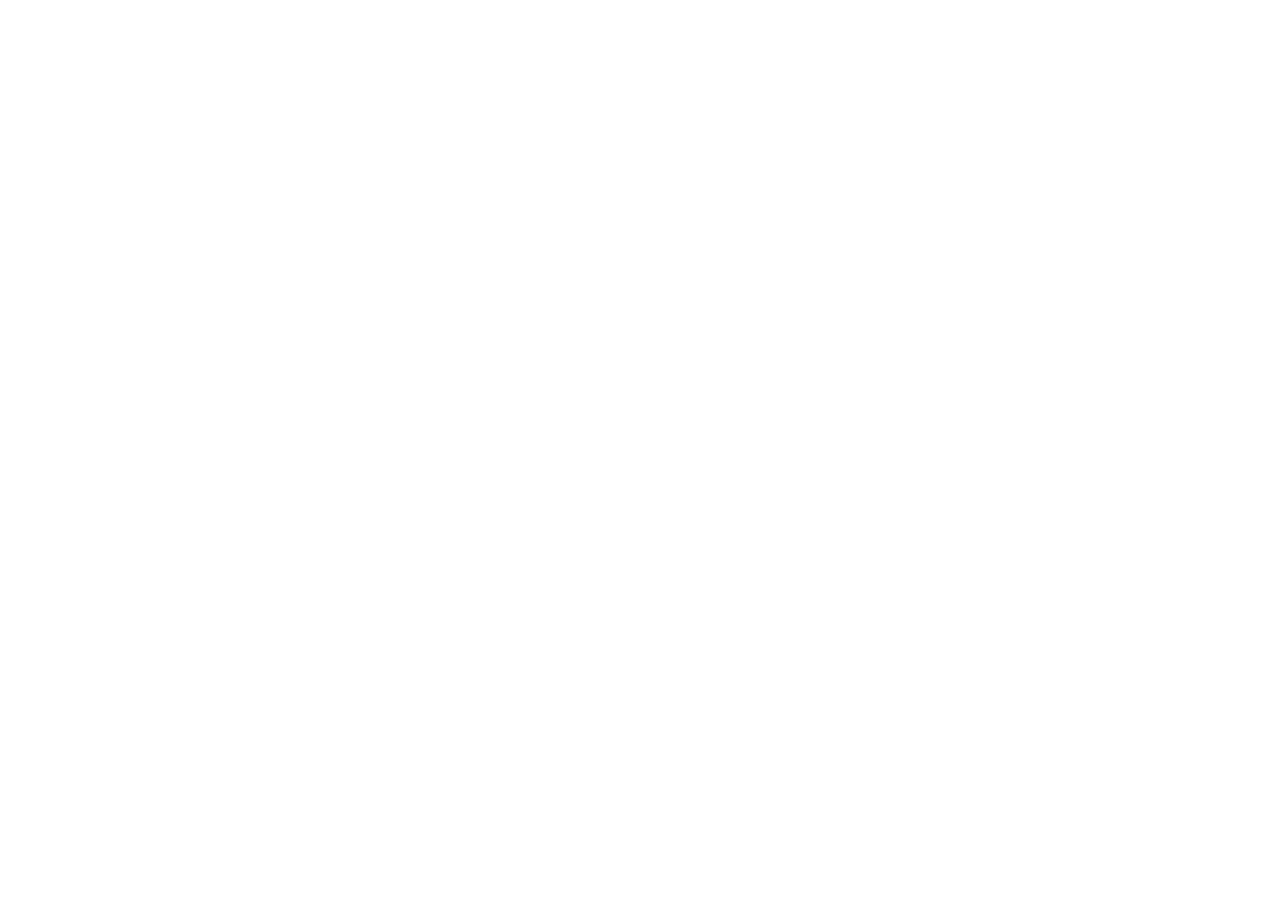
==== about.html @ eaa2e886 "Hello word" ====
<!DOCTYPE html>
<html lang="vi">
<head>
    <meta charset="UTF-8">
    <meta name="viewport" content="width=device-width, initial-scale=1.0">
    <title>Về con gà</title>
</head>
<body>
    
</body>
</html>
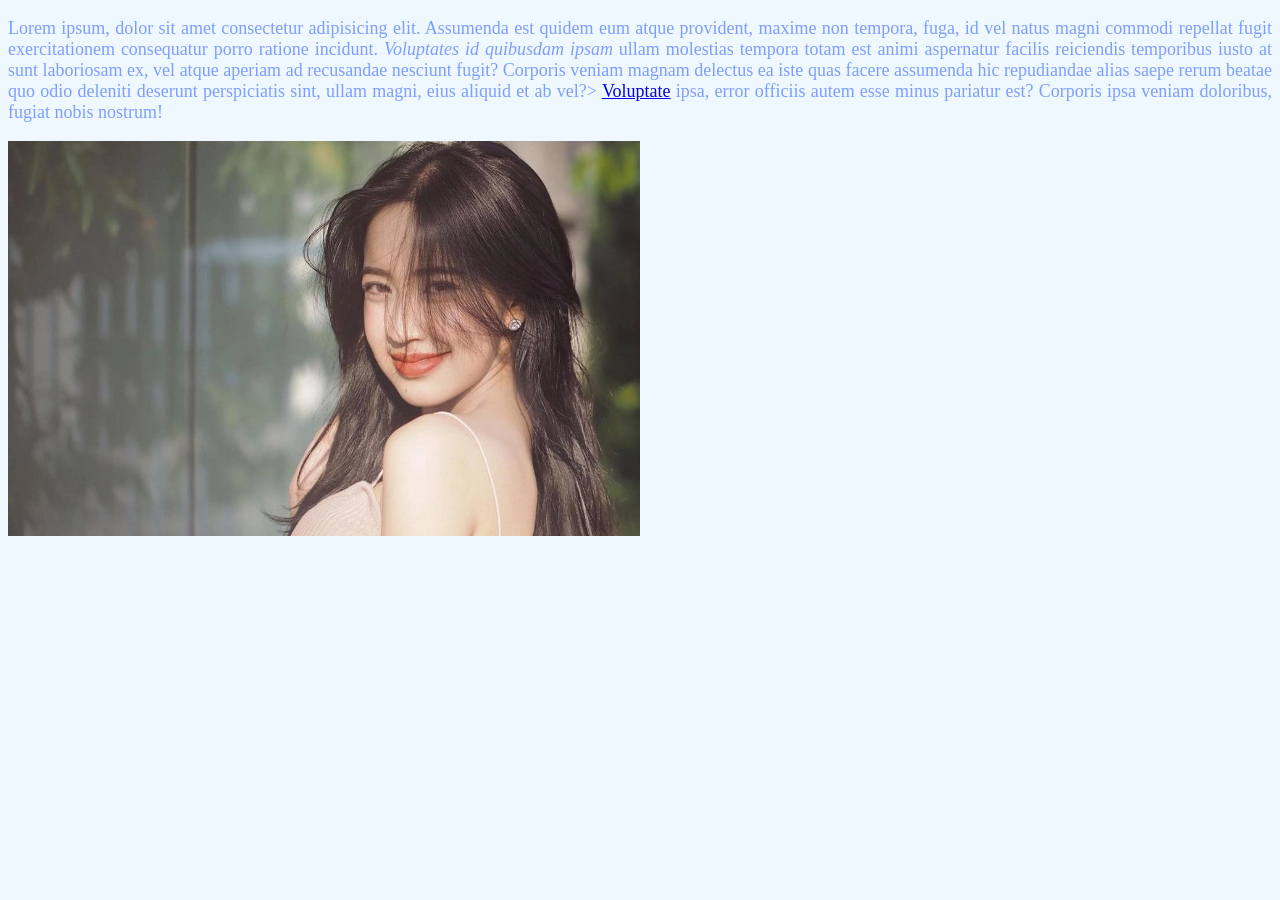
==== commit 11212fcf: "CSS opacity" ====
--- a/about.html
+++ b/about.html
@@ -1,11 +1,32 @@
-<!DOCTYPE html>
+<!doctype html>
 <html lang="vi">
-<head>
-    <meta charset="UTF-8">
-    <meta name="viewport" content="width=device-width, initial-scale=1.0">
+  <head>
+    <meta charset="UTF-8" />
+    <meta name="viewport" content="width=device-width, initial-scale=1.0" />
     <title>Về con gà</title>
-</head>
-<body>
-    
-</body>
-</html>+    <link rel="stylesheet" href="style.css" />
+  </head>
+  <body>
+    <p>
+      Lorem ipsum, dolor sit amet consectetur adipisicing elit. Assumenda est
+      quidem eum atque provident, maxime non tempora, fuga, id vel natus magni
+      commodi repellat fugit exercitationem consequatur porro ratione incidunt.
+      <em>Voluptates id quibusdam ipsam</em> ullam molestias tempora totam est
+      animi aspernatur facilis reiciendis temporibus iusto at sunt laboriosam
+      ex, vel atque aperiam ad recusandae nesciunt fugit? Corporis veniam magnam
+      delectus ea iste quas facere assumenda hic repudiandae alias saepe rerum
+      beatae quo odio deleniti deserunt perspiciatis sint, ullam magni, eius
+      aliquid et ab vel?&#x3E;
+      <a
+        href="https://www.youtube.com/watch?v=IUxuNQVXzec&list=PLPt6-BtUI22oveeGAyckbAXRSmTBGLZP4&index=14"
+        target="_blank"
+        >Voluptate</a
+      >
+      ipsa, error officiis autem esse minus pariatur est? Corporis ipsa veniam
+      doloribus, fugiat nobis nostrum!
+    </p>
+    <a href="./index.html"
+      ><img src="./img/phu-nu-xinh-dep.webp" alt="xinh-dep" width="50%"
+    /></a>
+  </body>
+</html>
--- a/style.css
+++ b/style.css
@@ -0,0 +1,26 @@
+body {
+  background-color: aliceblue;
+}
+h1 {
+  color: blueviolet;
+  font-style: bold;
+  font-family: Arial, Helvetica, sans-serif;
+  text-transform: capitalize;
+  text-align: center;
+  font-size: 30px;
+  background-color: antiquewhite;
+}
+h2,
+h3 {
+  color: blueviolet;
+  font-style: bold;
+  font-family: Arial, Helvetica, sans-serif;
+  text-transform: capitalize;
+  text-align: left;
+  font-size: 22px;
+}
+p {
+  color: rgb(125, 158, 586);
+  text-align: justify;
+  font-size: 18px;
+}
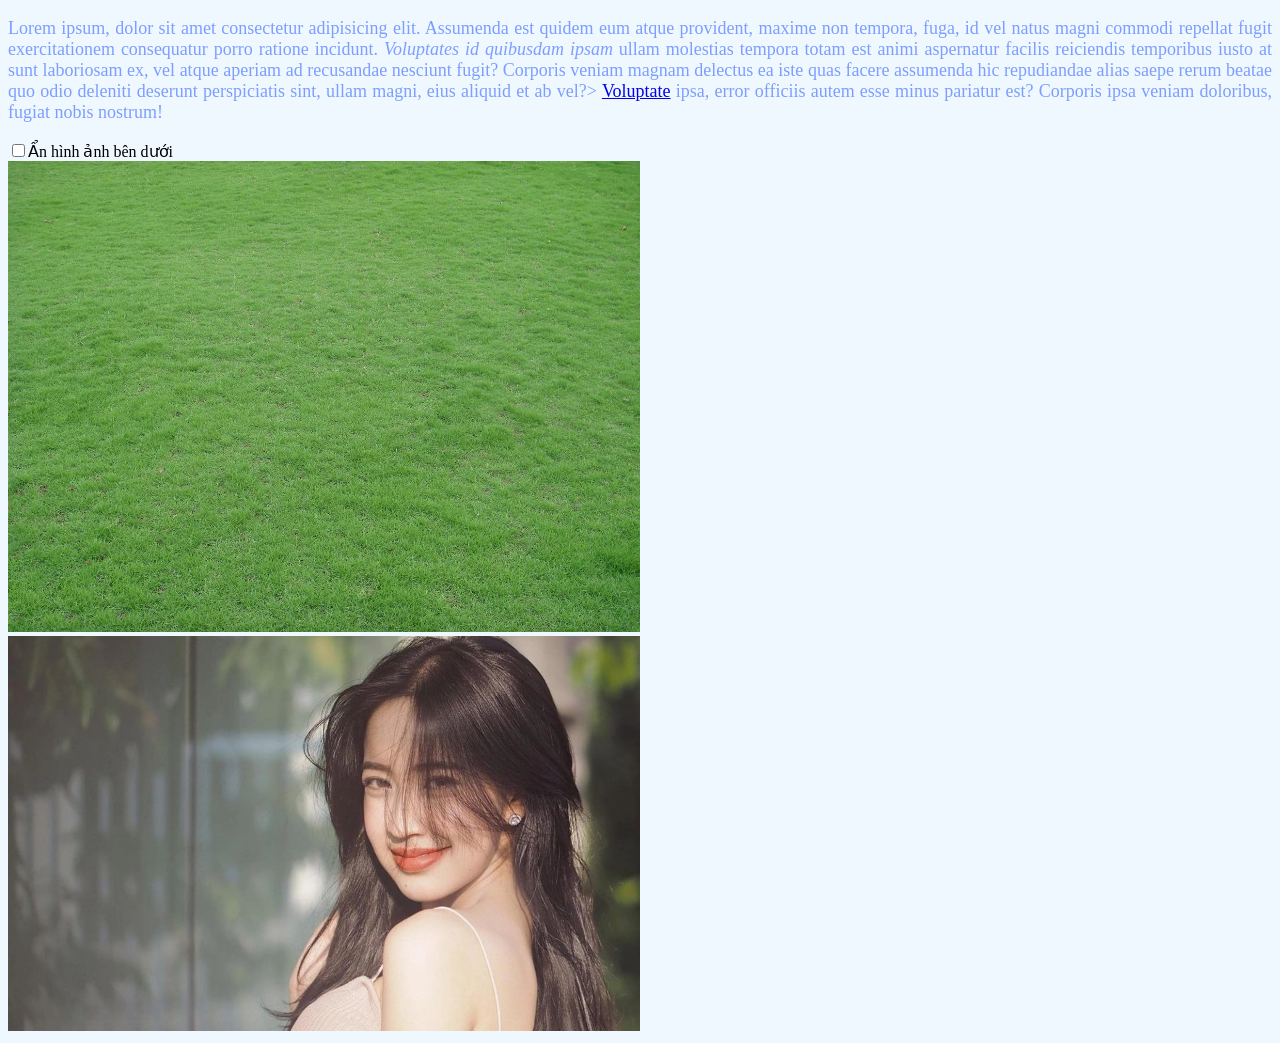
==== commit 1f77ff28: "favicon" ====
--- a/about.html
+++ b/about.html
@@ -4,6 +4,9 @@
     <meta charset="UTF-8" />
     <meta name="viewport" content="width=device-width, initial-scale=1.0" />
     <title>Về con gà</title>
+    <meta name="msapplication-TileColor" content="#ffffff" />
+    <meta name="msapplication-TileImage" content="/ms-icon-144x144.png" />
+    <meta name="theme-color" content="#ffffff" />
     <link rel="stylesheet" href="style.css" />
   </head>
   <body>
@@ -25,6 +28,8 @@
       ipsa, error officiis autem esse minus pariatur est? Corporis ipsa veniam
       doloribus, fugiat nobis nostrum!
     </p>
+    <input type="checkbox" />Ẩn hình ảnh bên dưới<br />
+    <img src="./img/co-nhung-2.jpg" width="50%" />
     <a href="./index.html"
       ><img src="./img/phu-nu-xinh-dep.webp" alt="xinh-dep" width="50%"
     /></a>
--- a/style.css
+++ b/style.css
@@ -24,3 +24,6 @@
   text-align: justify;
   font-size: 18px;
 }
+input:checked ~ img {
+  display: none;
+}
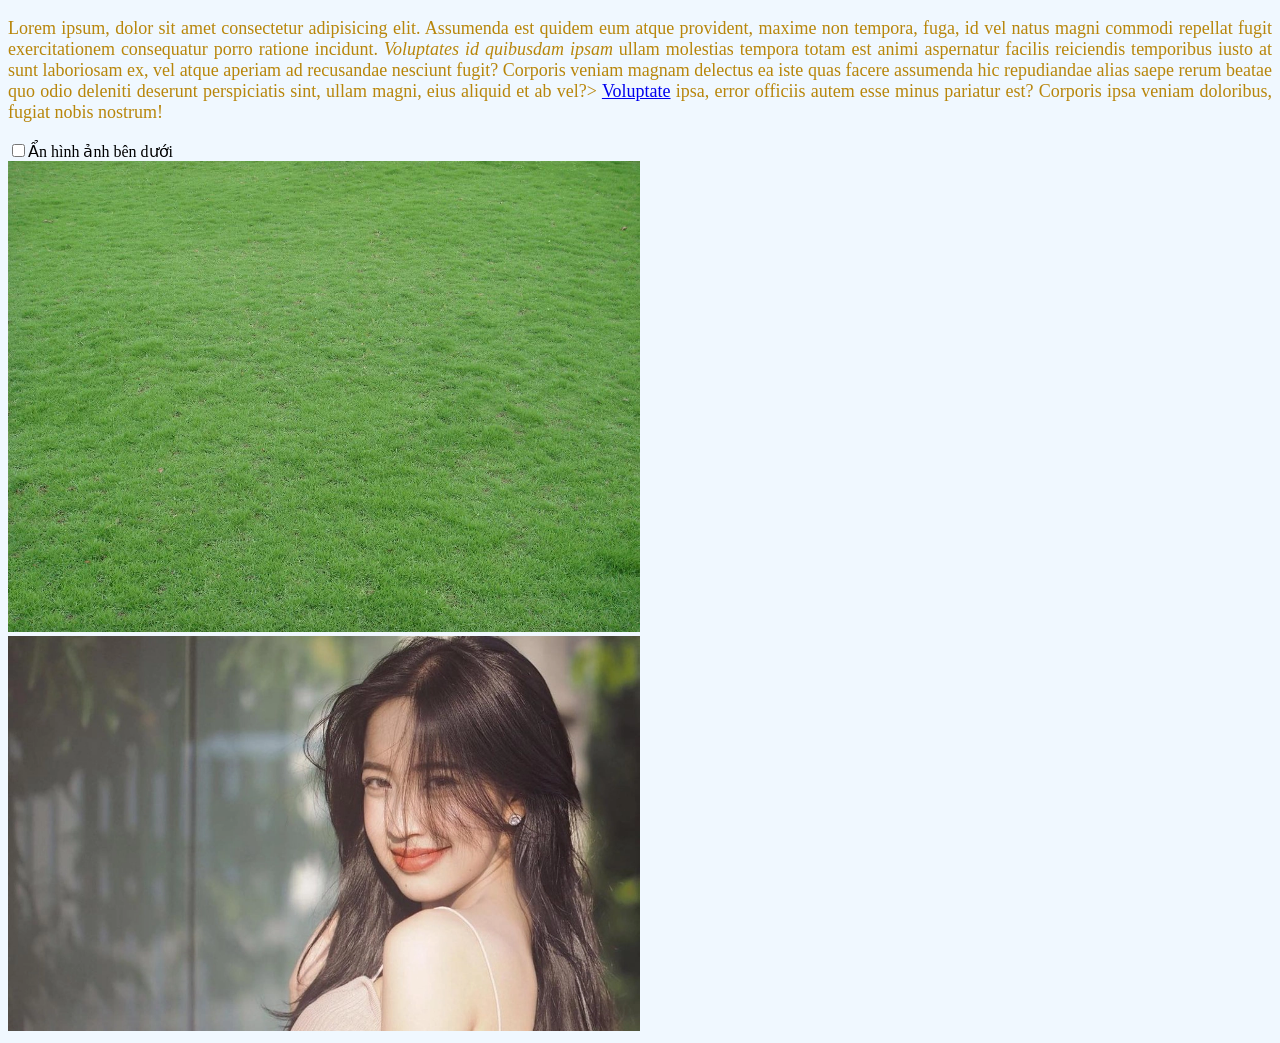
==== commit 0791857b: "class" ====
--- a/about.html
+++ b/about.html
@@ -10,7 +10,7 @@
     <link rel="stylesheet" href="style.css" />
   </head>
   <body>
-    <p>
+    <p class="about-text">
       Lorem ipsum, dolor sit amet consectetur adipisicing elit. Assumenda est
       quidem eum atque provident, maxime non tempora, fuga, id vel natus magni
       commodi repellat fugit exercitationem consequatur porro ratione incidunt.
--- a/style.css
+++ b/style.css
@@ -9,6 +9,10 @@
   text-align: center;
   font-size: 30px;
   background-color: antiquewhite;
+  -webkit-user-select: none;
+  -moz-user-select: none;
+  -ms-user-select: none;
+  user-select: none;
 }
 h2,
 h3 {
@@ -19,6 +23,12 @@
   text-align: left;
   font-size: 22px;
 }
+#muc-luc {
+  color: coral;
+}
+.about-text {
+  color: darkgoldenrod;
+}
 p {
   color: rgb(125, 158, 586);
   text-align: justify;
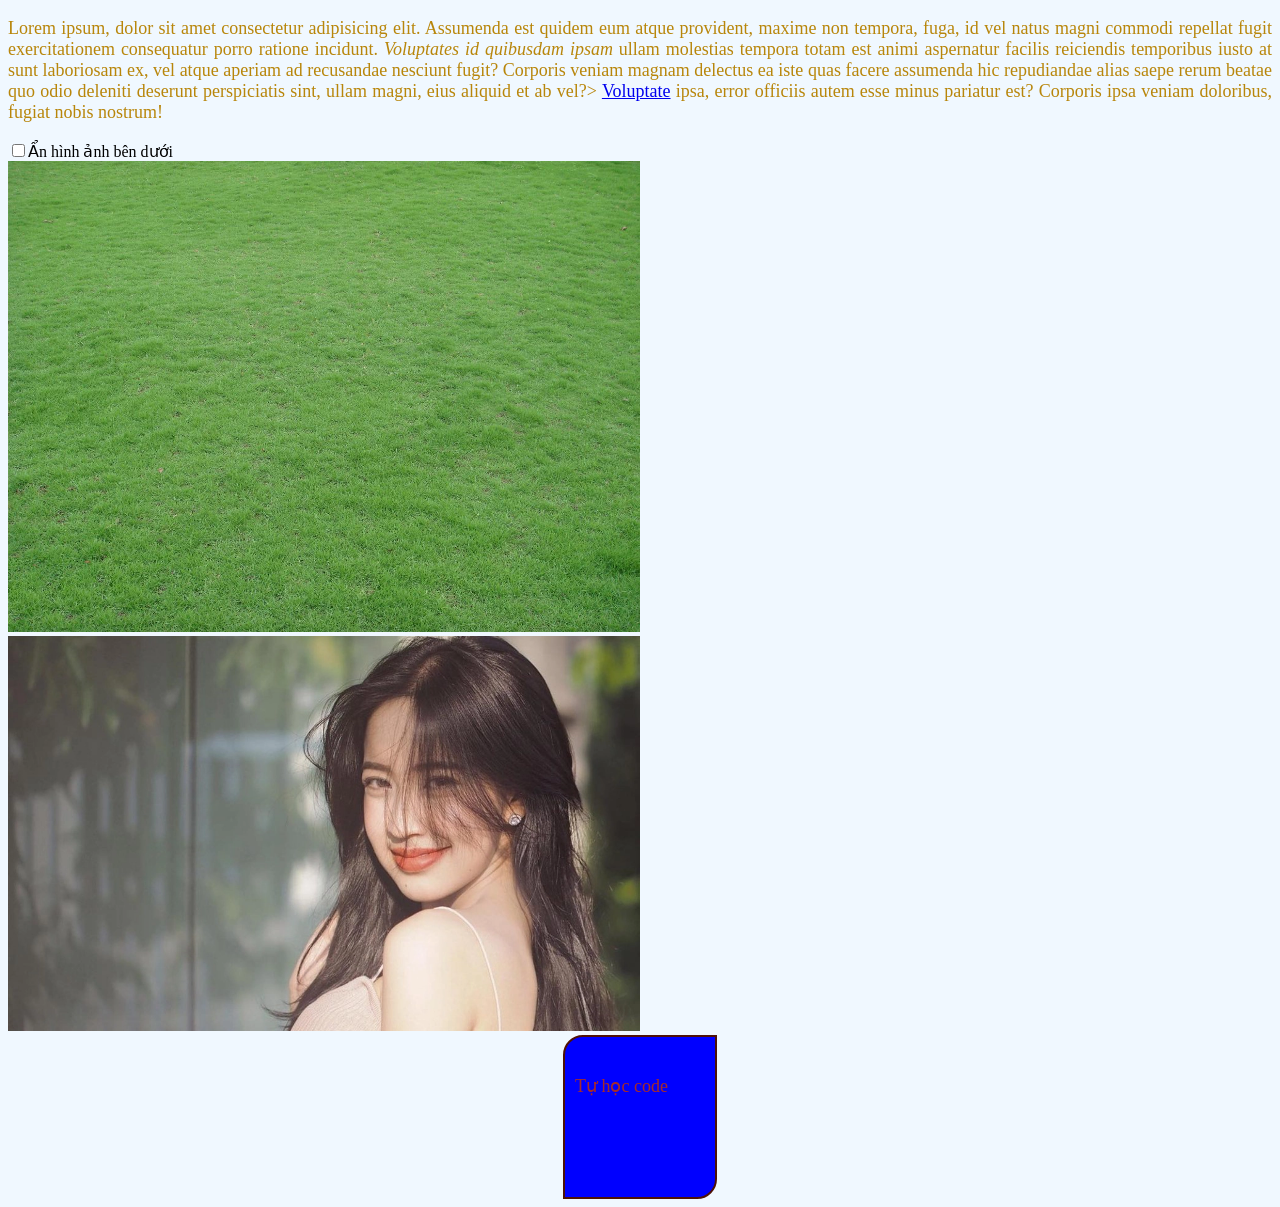
==== commit 8714721d: "margin" ====
--- a/about.html
+++ b/about.html
@@ -33,5 +33,8 @@
     <a href="./index.html"
       ><img src="./img/phu-nu-xinh-dep.webp" alt="xinh-dep" width="50%"
     /></a>
+    <div class="padding">
+      <p>Tự học code</p>
+    </div>
   </body>
 </html>
--- a/style.css
+++ b/style.css
@@ -37,3 +37,15 @@
 input:checked ~ img {
   display: none;
 }
+div.padding {
+  width: 100px;
+  height: 100px;
+  background-color: blue;
+  padding: 20px 40px 40px 10px;
+  border: 2px solid rgb(78, 17, 6);
+  border-radius: 20px 0px 20px 0px;
+  margin: 0px auto;
+}
+div.padding p {
+  color: brown;
+}
